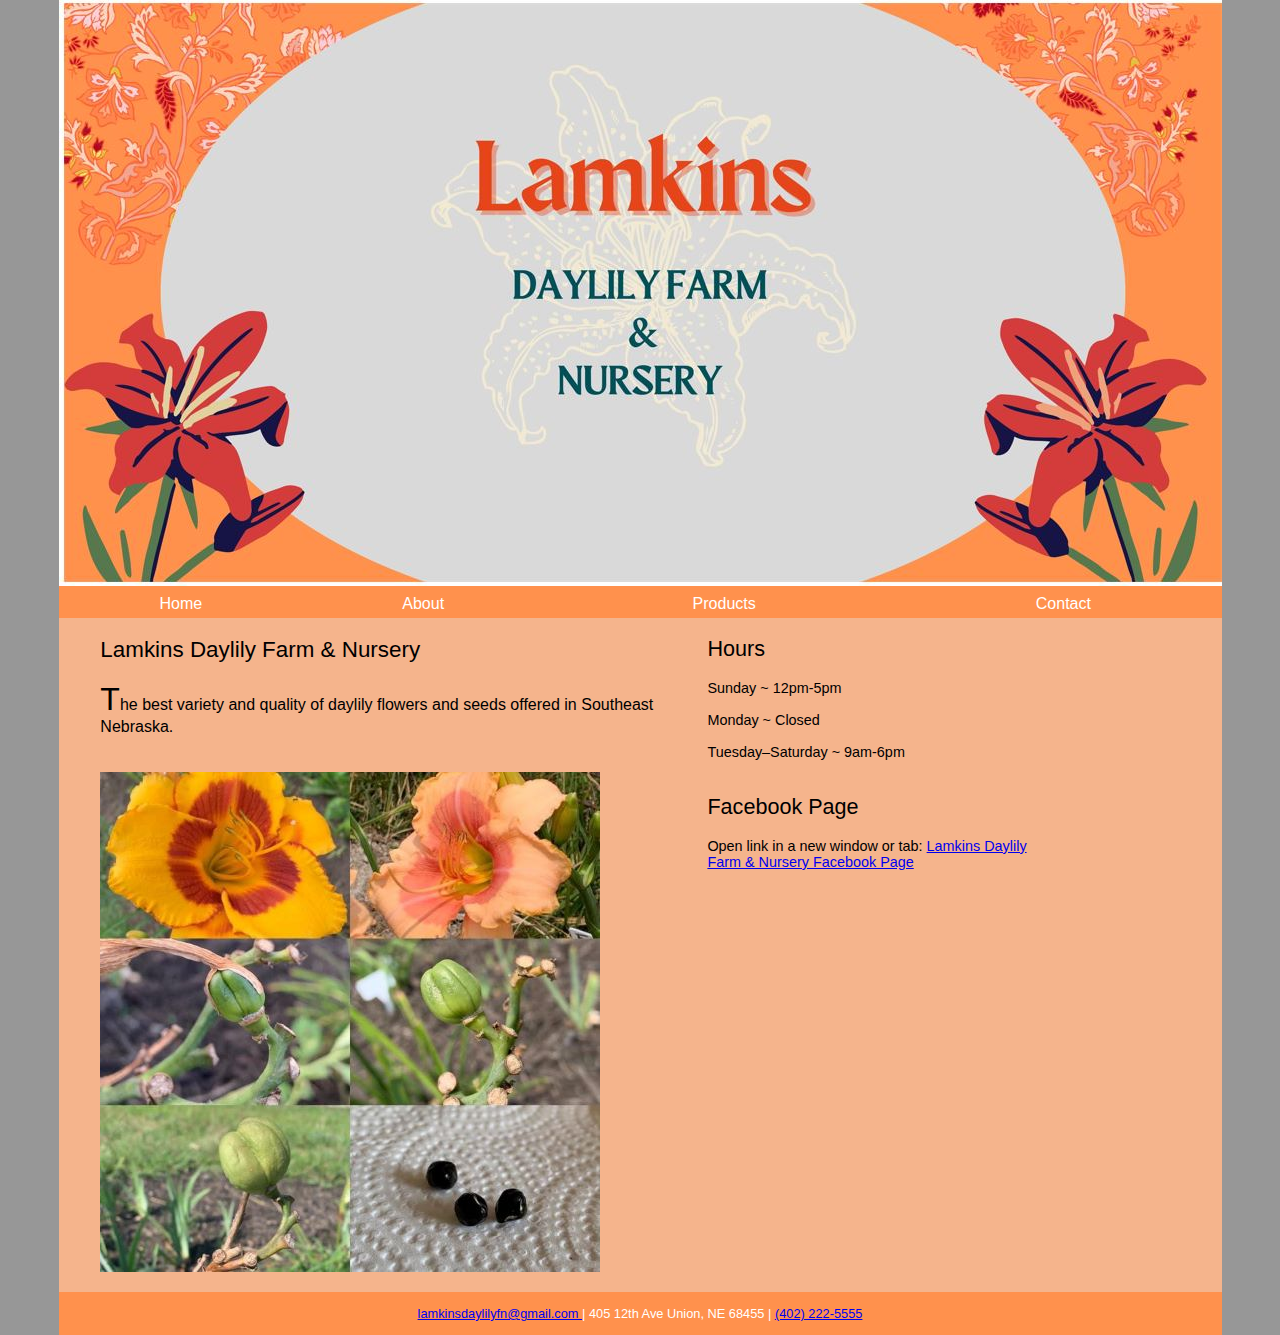
==== index.html @ 0581403f "Update index.html" ====
<!doctype html>
<html>
<head>
<!--
I used the example of given in week 6 for the logo header as my layout templates  

   -->
   <meta charset="utf-8" />
   <title>Lamkins Daylily Farm & Nursery</title>
   <link href="lamkins_styles.css" rel="stylesheet" />
</head>

<body>

   <header>
   <a href="index.html"><img src="lamkinsheader.JPG" alt="Lamkins business logo" /></a>
       <nav id="mainLinks">
         <ul>
    		<li><a href="index.html">Home</a></li>
		<li><a href="about.html">About</a></li>
		<li><a href="products.html">Products</a></li>
		<li><a href="contact.html">Contact</a></li>
         </ul>
      </nav>      
   </header>

  

   <section>

      <article>
         <h2>Lamkins Daylily Farm & Nursery</h2>
         <p>
           The best variety and quality of daylily flowers and seeds offered in Southeast Nebraska.
		   <br>
		   <br>
		   <br>
		<img src="lily1.JPG" alt="" />
         </p>

    </article>

      <aside>
         <h2>Hours</h2>
     
         <p>
		         
           Sunday ~ 12pm-5pm <br>
			<br>
            Monday ~ Closed <br>
			<br>
             Tuesday–Saturday ~ 9am-6pm <br>
			<br>
            
         </p>
	      
	      <h2>Facebook Page</h2>
	      <p>
		      Open link in a new window or tab: <a href="https://www.classtools.net/FB/202112-agB6Qb" target="_blank">Lamkins Daylily Farm & Nursery Facebook Page</a>
	      </p>
      </aside>

   </section>

   <footer>
      <p>
         <a href="mailto:lamkinsdaylilyfn@gmail.com"> lamkinsdaylilyfn@gmail.com </a> |   405 12th Ave Union, NE 68455   | <a href="tel+ 402-222-5555"> (402) 222-5555 </a>
      </p>
   </footer>

</body>
</html>
---- lamkins_styles.css ----
@charset "utf-8";
@import url('lamkins_layout.css');

/*
 I used the example of given in week 6 for the logo header as my layout templates  
New Perspectives on HTML5 and CSS3, 7th Edition
   Tutorial 2
   Case Problem 3
   
   Civil War History Style Sheet

*/


/* Structural Styles */

html {
	background-color: rgb(151, 151, 151);
}

body {
	background-color: rgb(245, 180, 140);
	font-family: Verdana, Geneva, sans-serif;	
}

h1, h2 {
	font-weight: normal;
}

nav a {
	text-decoration: none;
}

footer {
	background-color: rgb(255, 145, 77);
	font-size: 0.8em;
	text-align: center;
	color: white;
	padding: 1px 0;
}


/* Body Header Styles */

body > header  {
	background-color: rgb(255, 145, 77);
}


body > header > h1 {
	font-family: Limelight, cursive;
	color: rgba(255, 255, 255, 0.8);
	font-size: 4vw;
	margin: 0px;
	padding: 10px 20px;
}


body > header > h1 > span {
	color: rgba(255, 255, 255, 0.4);
}


/* Navigation Styles */

nav#mainLinks a {
	padding-top: 5px;
	padding-bottom: 5px;
}

nav#mainLinks a:visited, nav#mainLinks a:link {
	color: white;
}

nav#mainLinks a:hover, nav#mainLinks a:active {
	background-color: rgba(51, 51, 51, 0.5);
	color: rgba(255, 255, 255, 0.8);
}


/* Outline Styles */

nav#outline {
	color: rgb(51, 51, 51);
	font-size: 0.8em;
}

nav#outline h1 {
	text-align: center;
}

nav#outline > ol {
	line-height: 2em;
	margin: 0px 5px;
	list-style-type:upper-roman;
}

nav#outline  ol  ol {
	list-style-type: upper-alpha;
}

nav#outline a:visited, nav#outline a:link {
	color: rgb(101, 101, 101);
}

nav#outline a:hover, nav#outline a:active {
	color: rgb(97, 97, 211);
	text-decoration: underline;
}

/* Section Styles */

section {
	background-color: rgb(220, 220, 220);
}

section header h1 {
	font-size: 2.2em;
	padding-left: 10px;	
}


/* Article Styles */


article h2 {
	font-size: 1.4em;
}

article p:first-of-type::first-letter {
	font-size: 2em;
	vertical-align: baseline;
}

body > section > article > div#cast {
   -webkit-flex: 1 1 260px;
   flex: 1 1 260px;
   -webkit-align-self: center;
   align-self: center;
   padding-right: 15px;
}

/* Table Styles */

table {
   border: 1px solid rgba(255, 255, 255, 0.4);
   border-collapse: collapse;
   color: rgba(51, 51, 51, 0.9);     
   width: 100%;
}

table caption { 
   font-size: 1.5em;
   margin: 0px 0px 10px 0px;
}

table td {
   border: 1px solid rgba(255, 255, 255, 0.4);
   vertical-align: top;
   padding: 4px;
   width: 50%;
}

table tbody tr:nth-of-type(odd) {
   background-color: rgba(255, 255, 255, 0.4);
}

table tbody tr:nth-of-type(even) {
   background-color: rgba(255, 255, 255, 0.6);
}

table a {
   color: rgba(51, 51, 51, 0.9);
   text-decoration: none;
}

table a:hover {
   text-decoration: underline;
}

/* Aside Styles */

aside {
	font-size: 0.9em;
}

aside h1 {
	text-align: center;
	font-size: 1.4em;
}
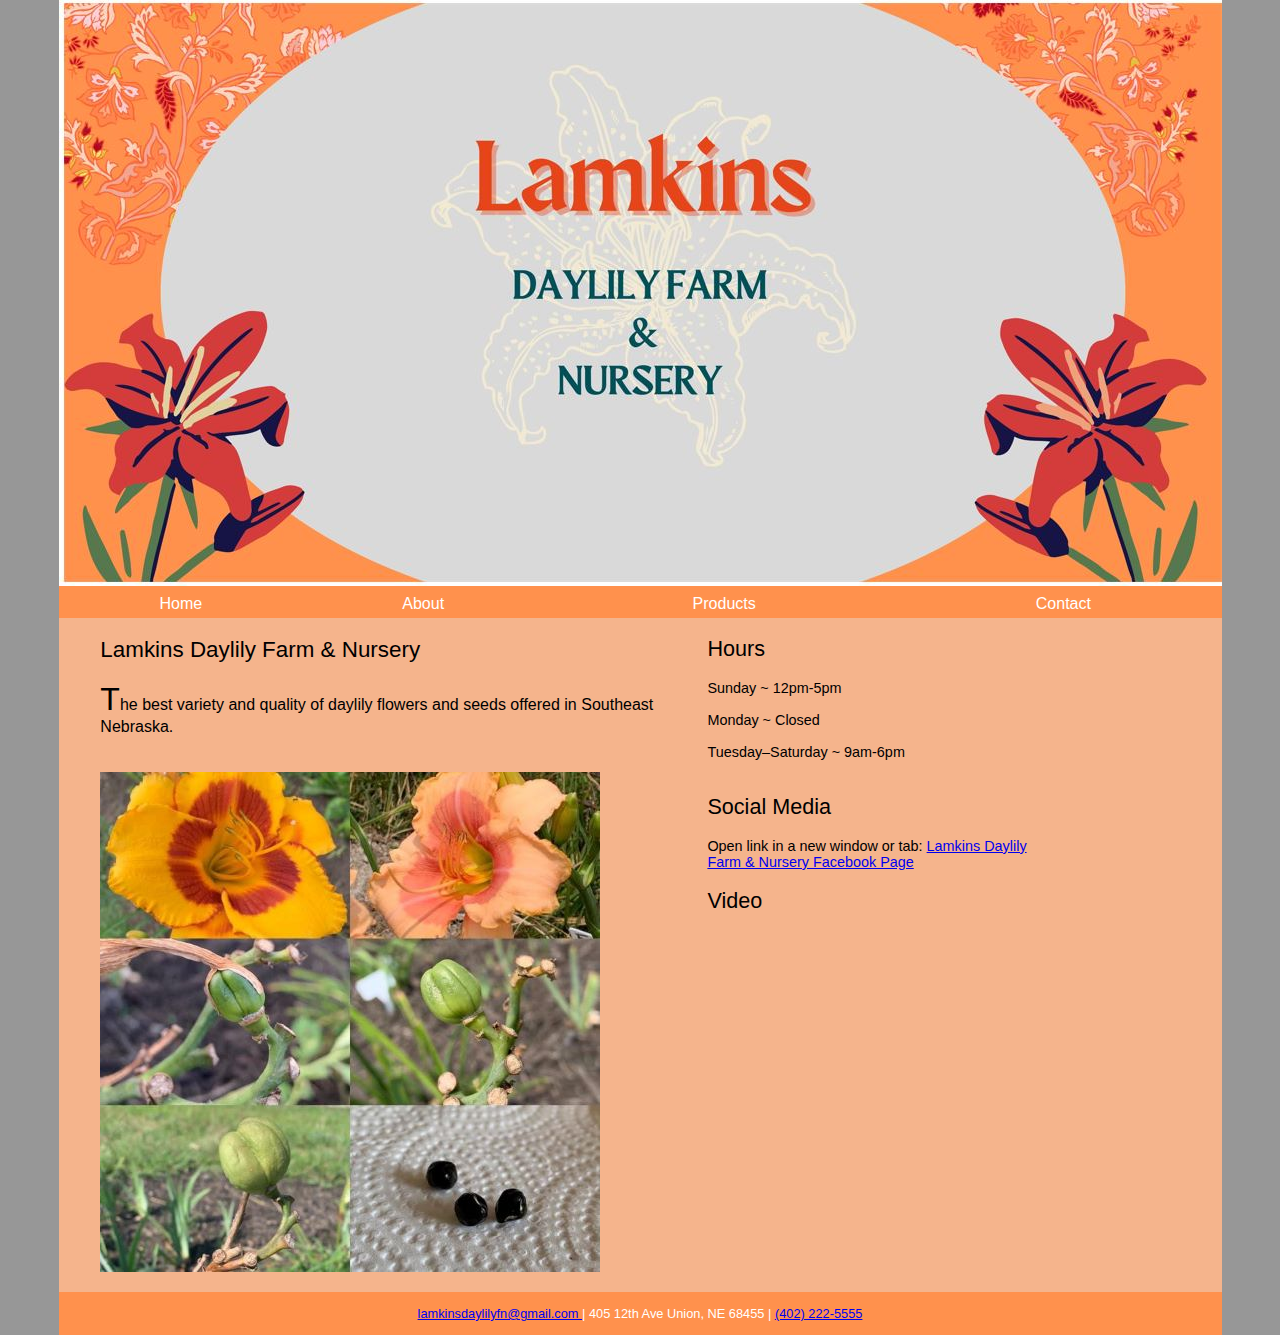
==== commit 385965aa: "Update index.html" ====
--- a/index.html
+++ b/index.html
@@ -54,10 +54,15 @@
             
          </p>
 	      
-	      <h2>Facebook Page</h2>
+	      <h2>Social Media</h2>
 	      <p>
 		      Open link in a new window or tab: <a href="https://www.classtools.net/FB/202112-agB6Qb" target="_blank">Lamkins Daylily Farm & Nursery Facebook Page</a>
 	      </p>
+	      
+	   <h2>Video<h2>
+		   <p>
+		   <iframe width="560" height="315" src="https://www.youtube.com/embed/HPAk9yduHAQ" title="YouTube video player" frameborder="0" allow="accelerometer; autoplay; clipboard-write; encrypted-media; gyroscope; picture-in-picture" allowfullscreen></iframe>
+		   </p>
       </aside>
 
    </section>
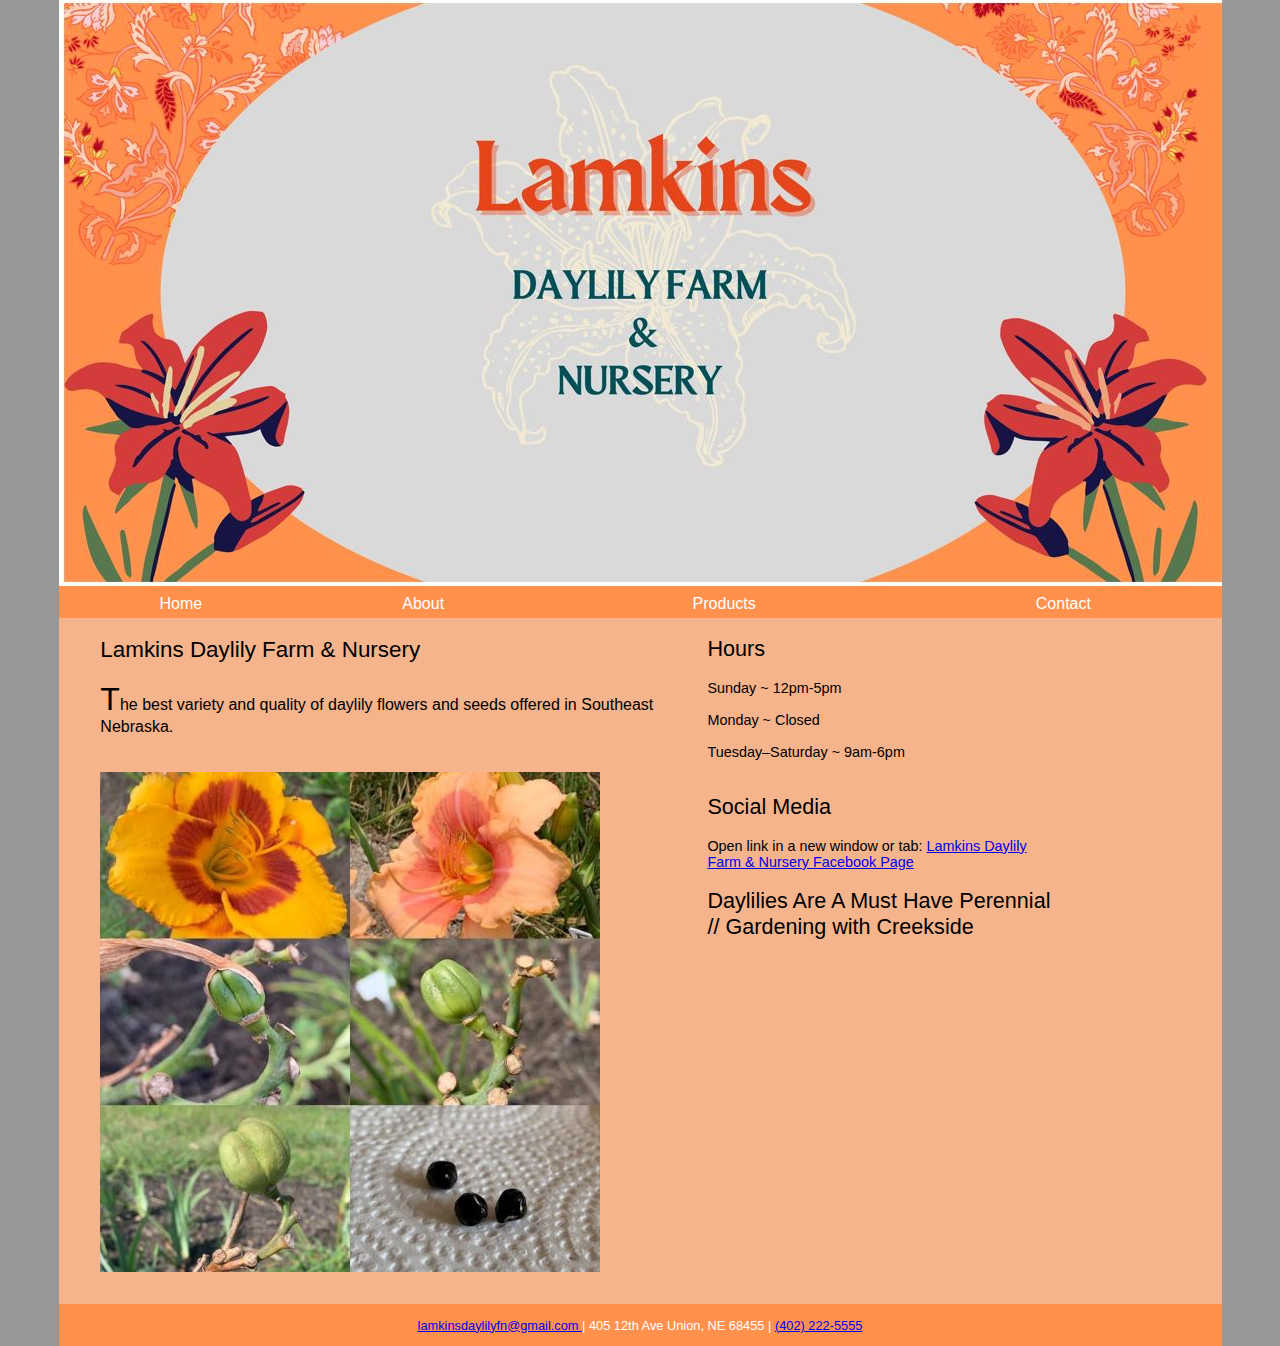
==== commit eace30e1: "Update index.html" ====
--- a/index.html
+++ b/index.html
@@ -59,7 +59,7 @@
 		      Open link in a new window or tab: <a href="https://www.classtools.net/FB/202112-agB6Qb" target="_blank">Lamkins Daylily Farm & Nursery Facebook Page</a>
 	      </p>
 	      
-	   <h2>Video<h2>
+	   <h2>Daylilies Are A Must Have Perennial // Gardening with Creekside<h2>
 		   <p>
 		   <iframe width="560" height="315" src="https://www.youtube.com/embed/HPAk9yduHAQ" title="YouTube video player" frameborder="0" allow="accelerometer; autoplay; clipboard-write; encrypted-media; gyroscope; picture-in-picture" allowfullscreen></iframe>
 		   </p>
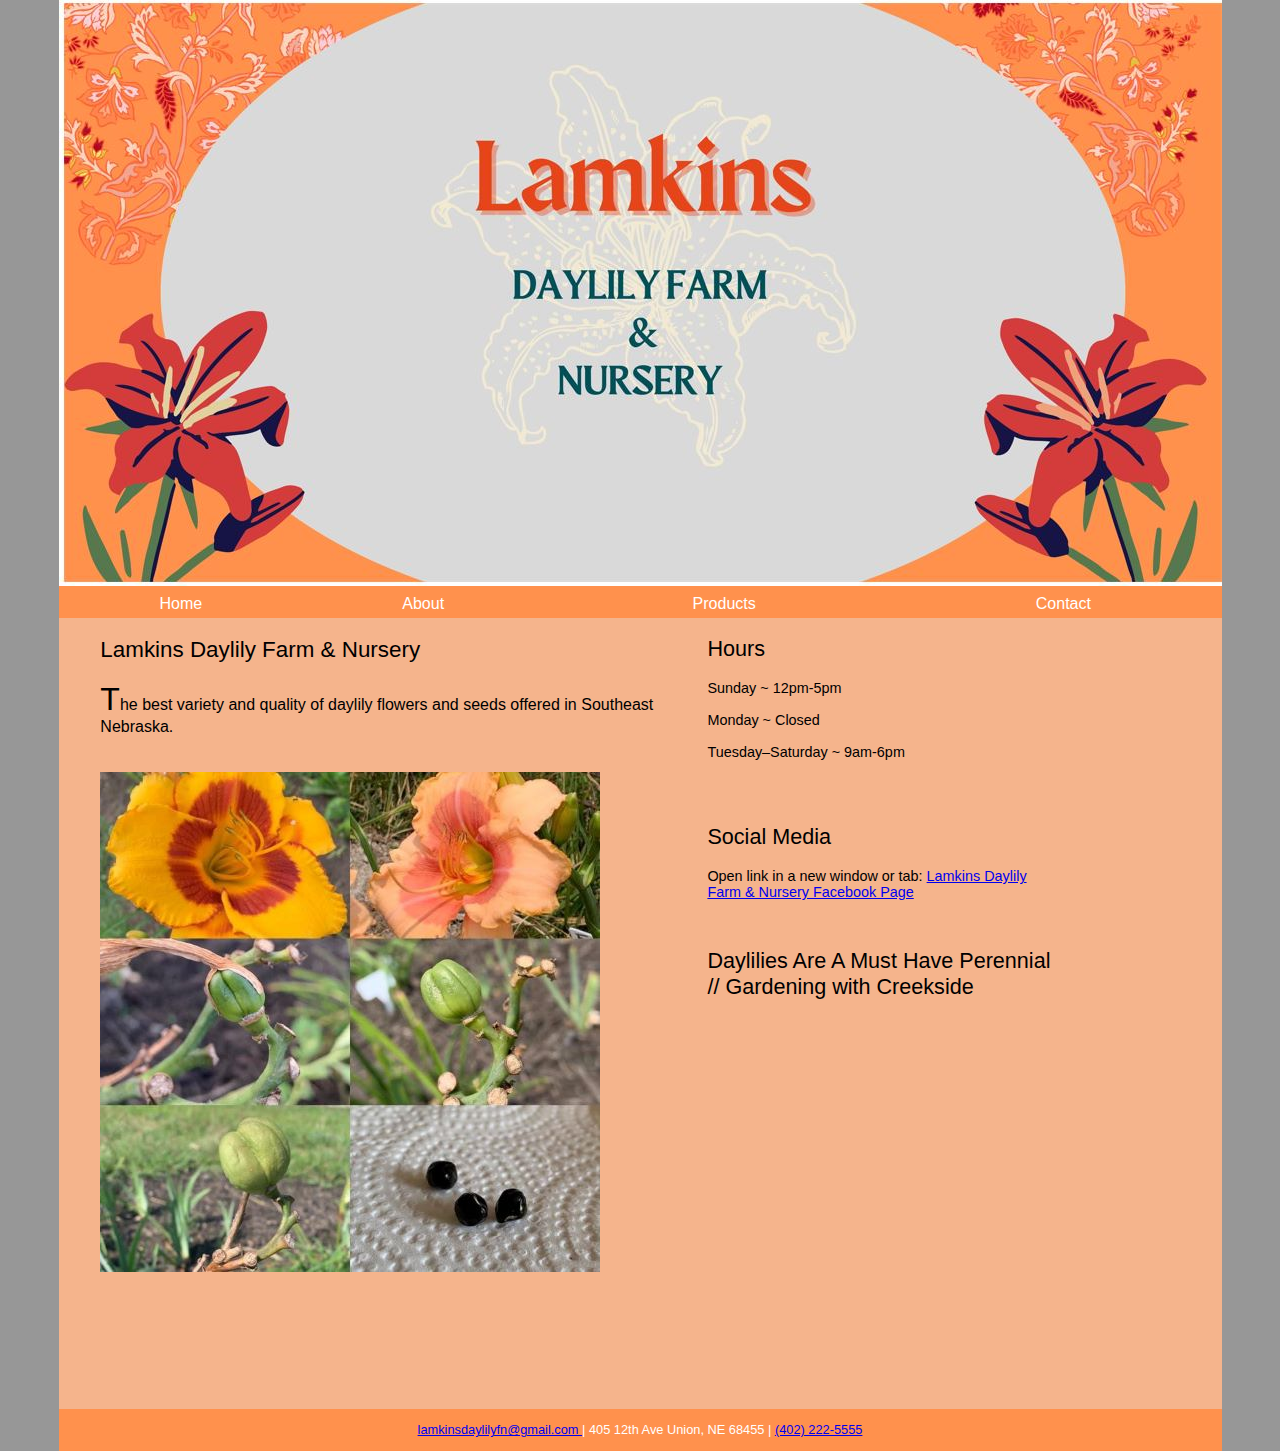
==== commit ed84785d: "Update index.html" ====
--- a/index.html
+++ b/index.html
@@ -51,18 +51,18 @@
 			<br>
              Tuesday–Saturday ~ 9am-6pm <br>
 			<br>
-            
          </p>
-	      
+	      <br>
 	      <h2>Social Media</h2>
 	      <p>
 		      Open link in a new window or tab: <a href="https://www.classtools.net/FB/202112-agB6Qb" target="_blank">Lamkins Daylily Farm & Nursery Facebook Page</a>
 	      </p>
-	      
+	      <br>
 	   <h2>Daylilies Are A Must Have Perennial // Gardening with Creekside<h2>
 		   <p>
 		   <iframe width="560" height="315" src="https://www.youtube.com/embed/HPAk9yduHAQ" title="YouTube video player" frameborder="0" allow="accelerometer; autoplay; clipboard-write; encrypted-media; gyroscope; picture-in-picture" allowfullscreen></iframe>
 		   </p>
+		   <br>
       </aside>
 
    </section>
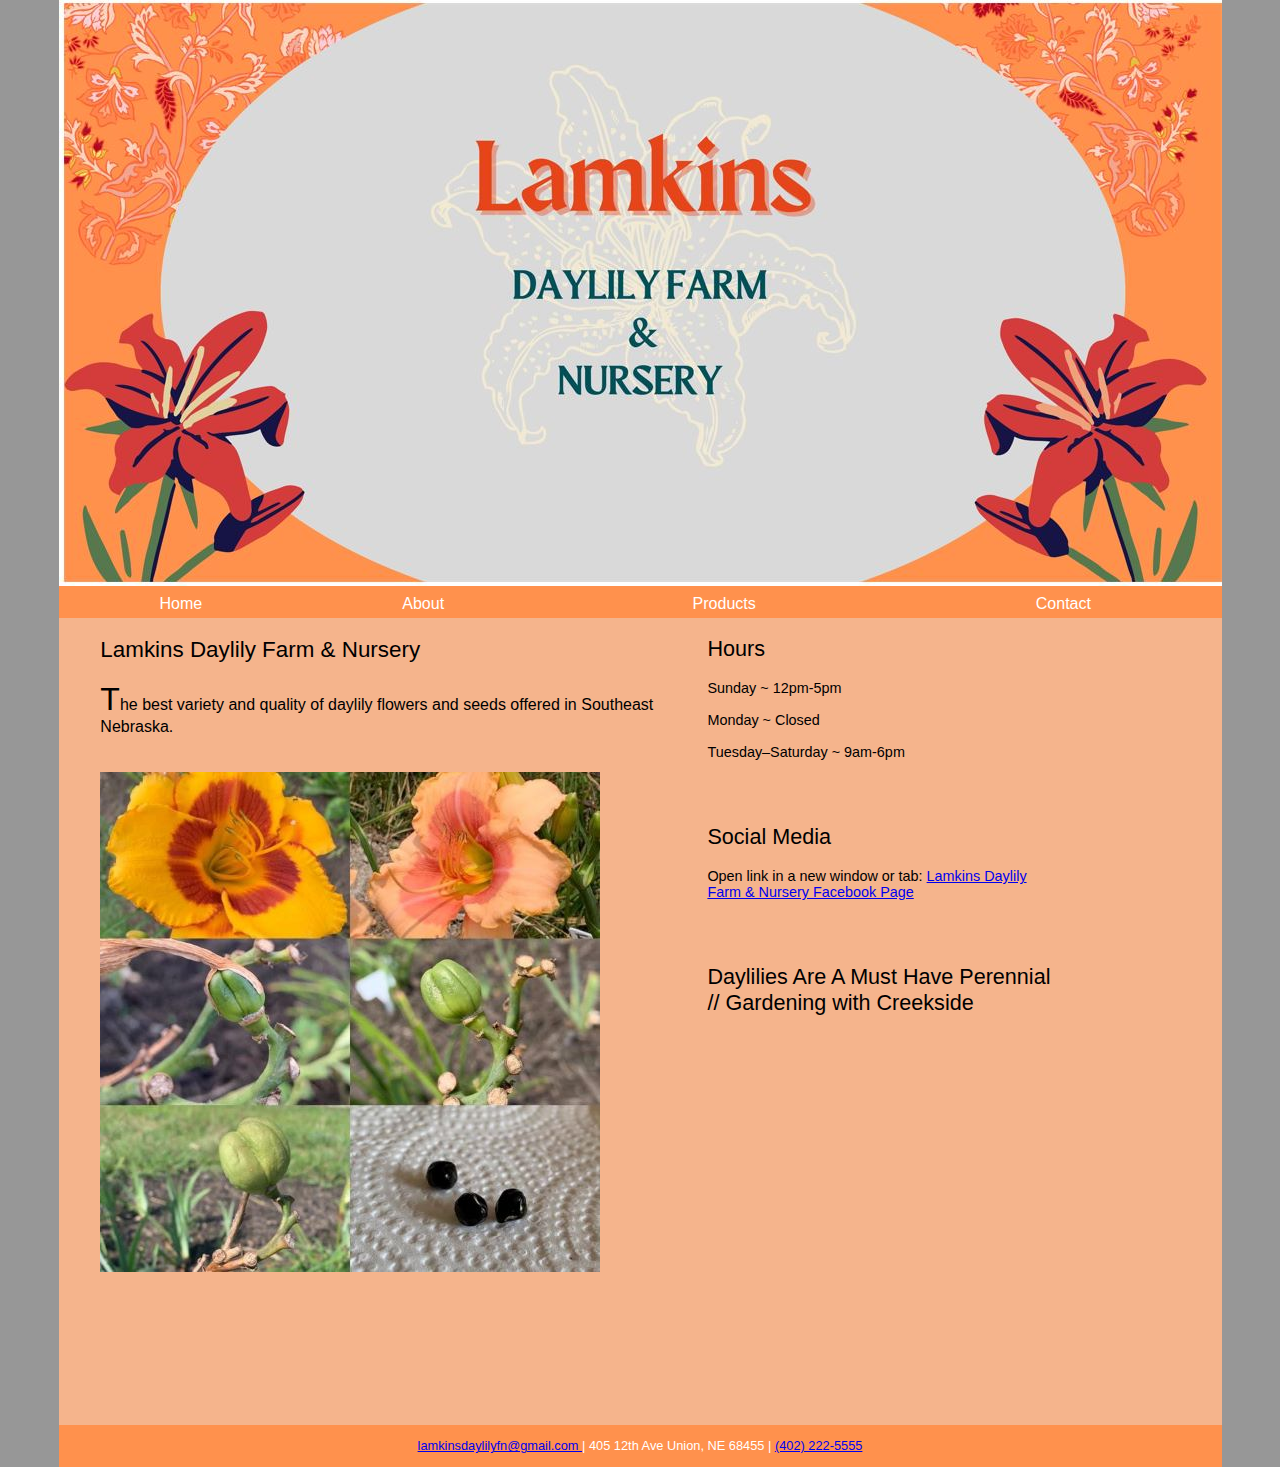
==== commit b68f7fc7: "Update index.html" ====
--- a/index.html
+++ b/index.html
@@ -56,7 +56,9 @@
 	      <h2>Social Media</h2>
 	      <p>
 		      Open link in a new window or tab: <a href="https://www.classtools.net/FB/202112-agB6Qb" target="_blank">Lamkins Daylily Farm & Nursery Facebook Page</a>
+	    <br>
 	      </p>
+	      <br>
 	      <br>
 	   <h2>Daylilies Are A Must Have Perennial // Gardening with Creekside<h2>
 		   <p>
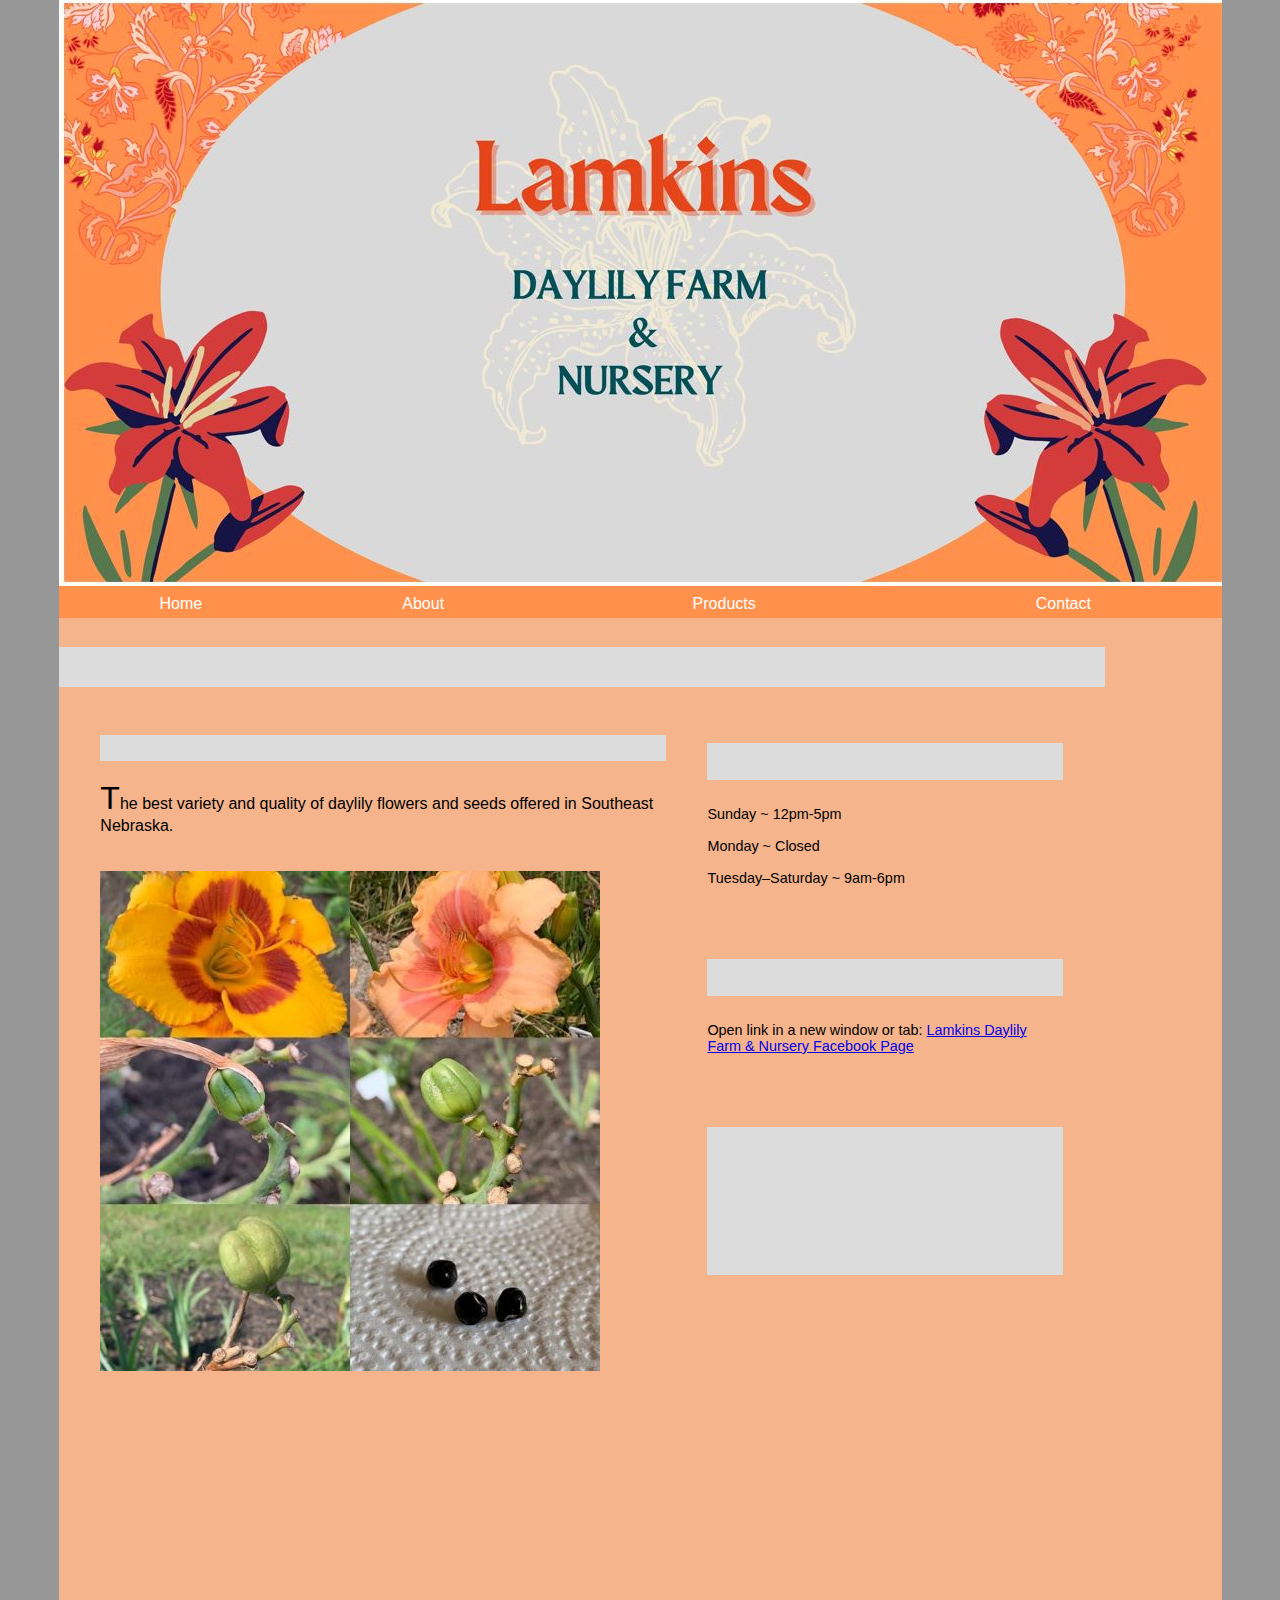
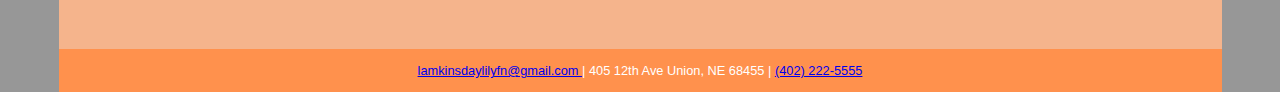
==== commit a4c8536a: "Update index.html" ====
--- a/index.html
+++ b/index.html
@@ -1,5 +1,5 @@
 <!doctype html>
-<html>
+<html lang>
 <head>
 <!--
 I used the example of given in week 6 for the logo header as my layout templates  
@@ -27,7 +27,7 @@
   
 
    <section>
-
+	<h2>Welcome to</h2>
       <article>
          <h2>Lamkins Daylily Farm & Nursery</h2>
          <p>
@@ -60,7 +60,7 @@
 	      </p>
 	      <br>
 	      <br>
-	   <h2>Daylilies Are A Must Have Perennial // Gardening with Creekside<h2>
+	   <h2>Daylilies Are A Must Have Perennial // Gardening with Creekside</h2>
 		   <p>
 		   <iframe width="560" height="315" src="https://www.youtube.com/embed/HPAk9yduHAQ" title="YouTube video player" frameborder="0" allow="accelerometer; autoplay; clipboard-write; encrypted-media; gyroscope; picture-in-picture" allowfullscreen></iframe>
 		   </p>
@@ -71,7 +71,7 @@
 
    <footer>
       <p>
-         <a href="mailto:lamkinsdaylilyfn@gmail.com"> lamkinsdaylilyfn@gmail.com </a> |   405 12th Ave Union, NE 68455   | <a href="tel+ 402-222-5555"> (402) 222-5555 </a>
+         <a href="mailto:lamkinsdaylilyfn@gmail.com"> lamkinsdaylilyfn@gmail.com </a> |   405 12th Ave Union, NE 68455   | <a href="tel+402-222-5555"> (402) 222-5555 </a>
       </p>
    </footer>
 
--- a/lamkins_styles.css
+++ b/lamkins_styles.css
@@ -114,7 +114,9 @@
 	background-color: rgb(220, 220, 220);
 }
 
-section header h1 {
+section header h1, h2 {
+	background-color: rgb(220, 220, 220);
+	color: rgb(220, 220, 220);
 	font-size: 2.2em;
 	padding-left: 10px;	
 }
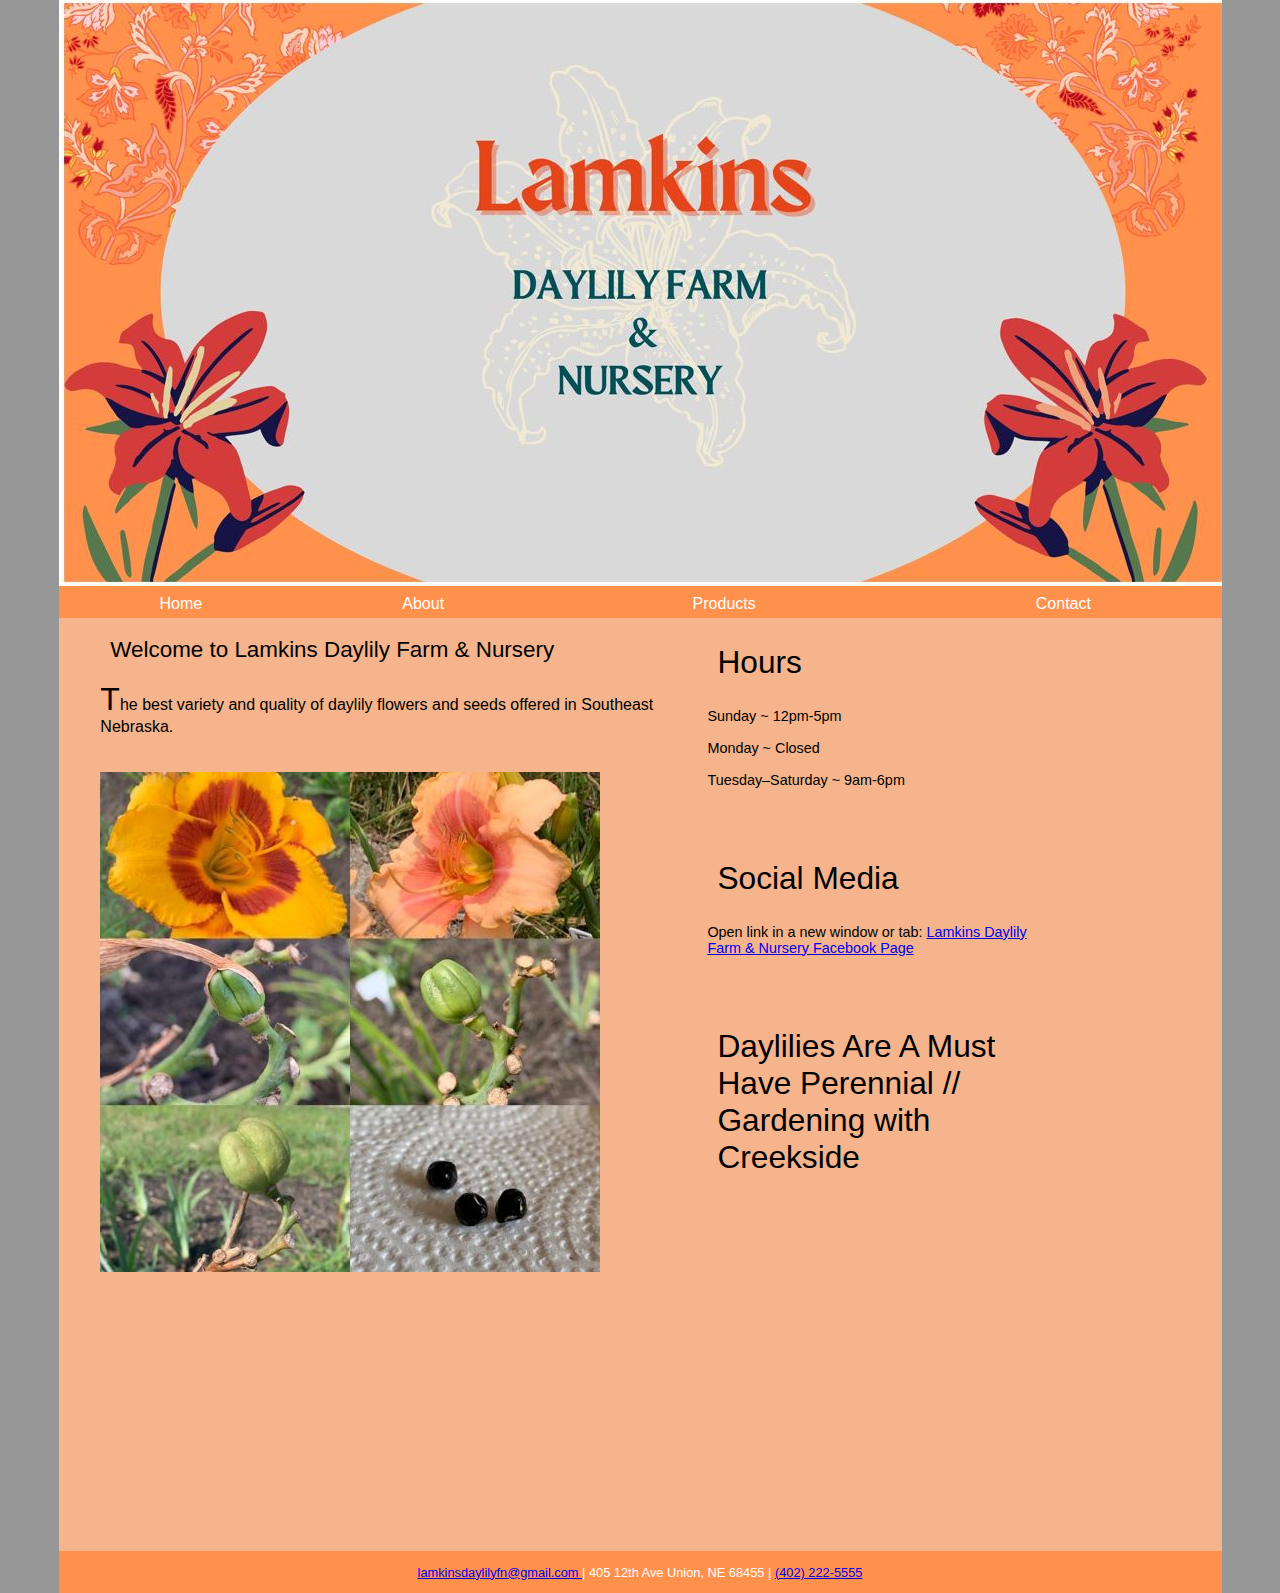
==== commit 5f13f813: "Update index.html" ====
--- a/index.html
+++ b/index.html
@@ -27,9 +27,9 @@
   
 
    <section>
-	<h2>Welcome to</h2>
+	
       <article>
-         <h2>Lamkins Daylily Farm & Nursery</h2>
+         <h2>Welcome to Lamkins Daylily Farm & Nursery</h2>
          <p>
            The best variety and quality of daylily flowers and seeds offered in Southeast Nebraska.
 		   <br>
--- a/lamkins_styles.css
+++ b/lamkins_styles.css
@@ -115,8 +115,6 @@
 }
 
 section header h1, h2 {
-	background-color: rgb(220, 220, 220);
-	color: rgb(220, 220, 220);
 	font-size: 2.2em;
 	padding-left: 10px;	
 }
